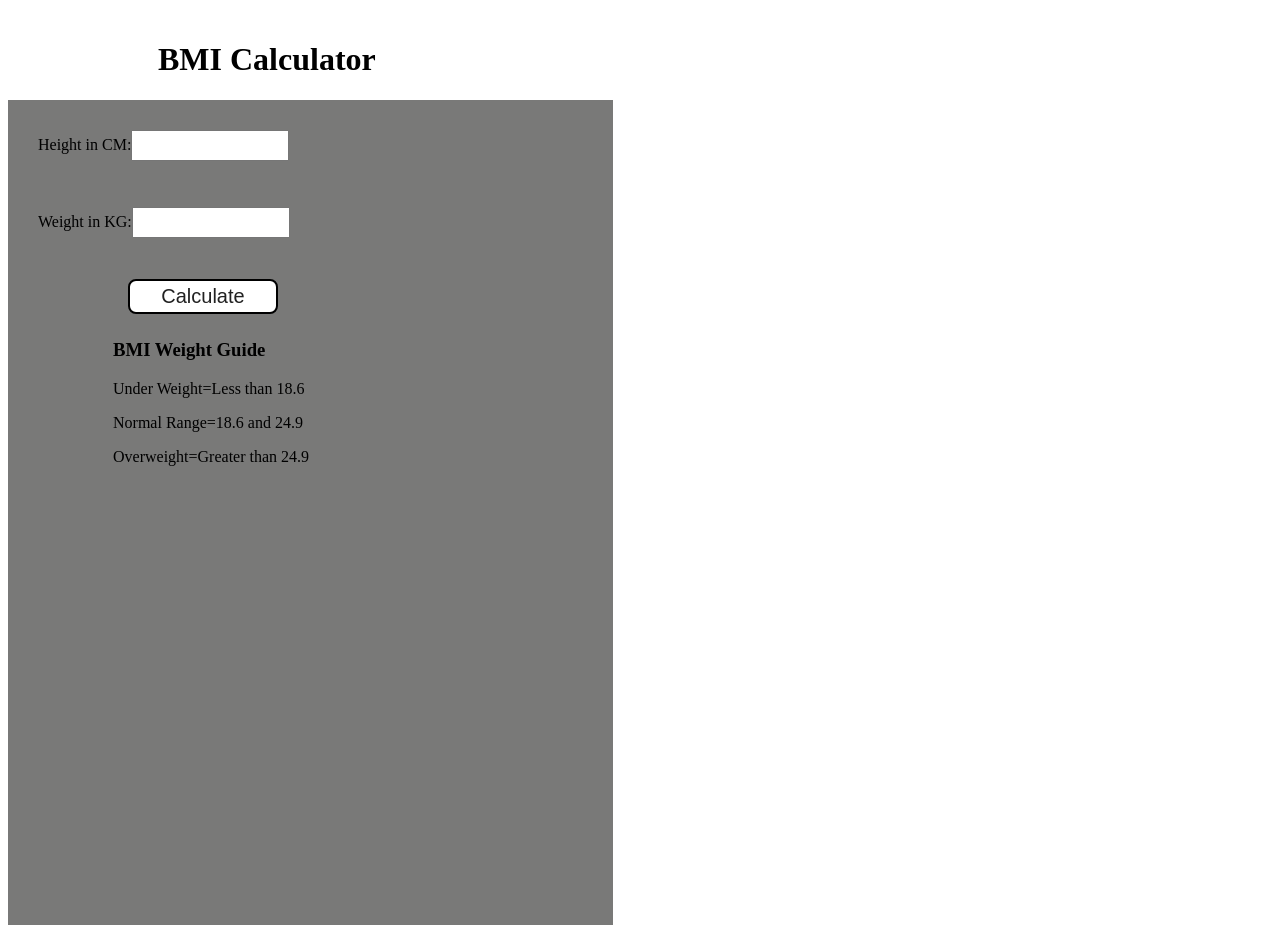
==== 07_projects/Bmi_Calculator/index.html @ c9f20ddf "project 2" ====
<!DOCTYPE html>
<html lang="en">
<head>
    <meta charset="UTF-8">
    <meta name="viewport" content="width=device-width, initial-scale=1.0">
    <link rel="stylesheet" href="style.css">
    <title></title>
</head>
<body>
    <h1>BMI Calculator</h1>
    <div class="container">
      <form>
         <p><label>Height in CM:</label><input type="text" id="height"></p>
         <p><label>Weight in KG:</label><input type="text" id="weight"></p>
         <button>Calculate</button>

         <div id="results"></div>
      
         <div id="weight-guide">
             <h3>BMI Weight Guide</h3>
             <p>Under Weight=Less than 18.6</p>
             <p>Normal Range=18.6 and 24.9</p>
             <p>Overweight=Greater than 24.9</p>
             <p></p>
         </div>
      </form>
    </div>
</body>
<script src="action.js"></script>
</html>
---- 07_projects/Bmi_Calculator/style.css ----
.container{
    width:575px;
    height:825px;
    background-color:#797978;
    padding-left:30px;
}

#height,#weight{

    width: 150px;
    height:25px;
    margin-top:30px;   
}

#weight-guide{
    margin-left:75px;
    margin-top: 25px;
}

#results{
    font-size:35px;
    margin-left:90px;
    margin-top:20px;
    color: rgb(241,241,241);
}

button{
    width:150px;
    height: 35px;
    margin-left:90px ;
    margin-top:25px;
    background-color: #fff;
    /* padding:1px 30px ; */
    border-radius: 8px;
    color:#212121;
    text-decoration: none;
    border:2px solid black;
    font-size:20px;

}

h1{
    padding-left:150px;
    padding-top: 20px;
}
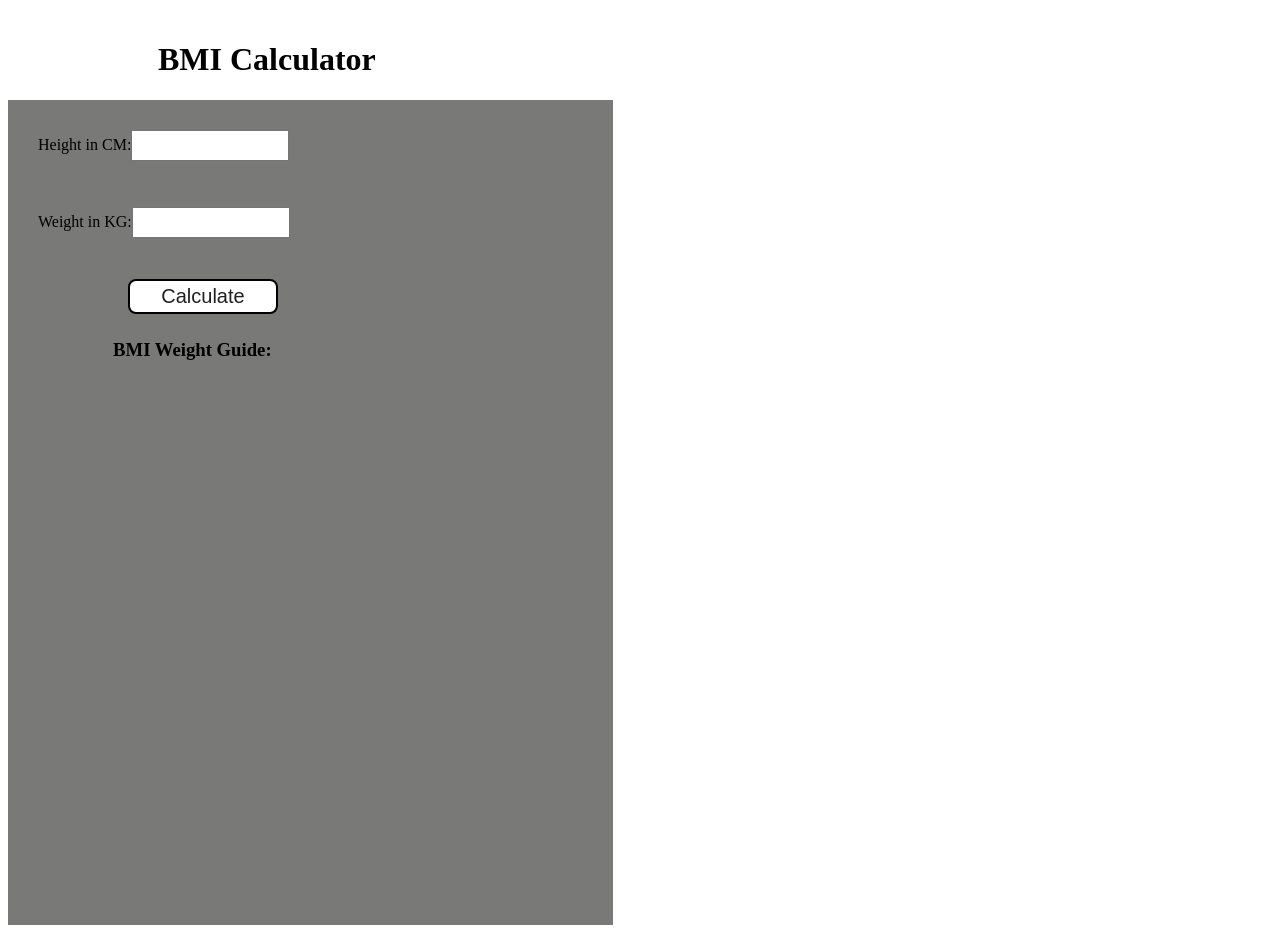
==== commit a4864239: "removed some errors" ====
--- a/07_projects/Bmi_Calculator/index.html
+++ b/07_projects/Bmi_Calculator/index.html
@@ -17,11 +17,8 @@
          <div id="results"></div>
       
          <div id="weight-guide">
-             <h3>BMI Weight Guide</h3>
-             <p>Under Weight=Less than 18.6</p>
-             <p>Normal Range=18.6 and 24.9</p>
-             <p>Overweight=Greater than 24.9</p>
-             <p></p>
+             <h3>BMI Weight Guide:</h3>
+             <p id="guide"></p>
          </div>
       </form>
     </div>
